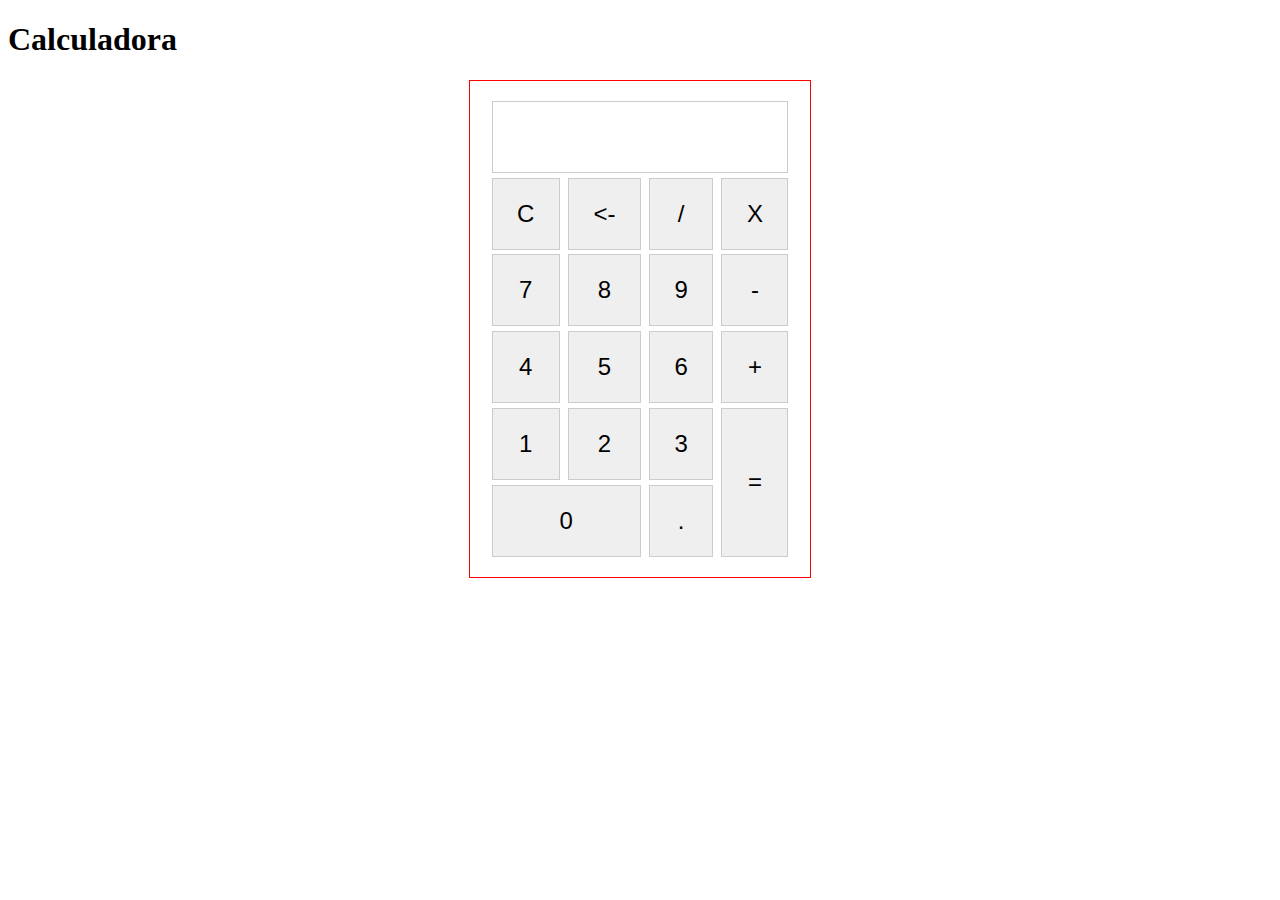
==== public/index.html @ 437000a4 "feat: Implementação de calculadora css grid layout" ====
<!DOCTYPE html>
<html lang="en">
  <head>
    <meta charset="UTF-8" />
    <meta name="viewport" content="width=device-width, initial-scale=1.0" />
    <meta http-equiv="X-UA-Compatible" content="ie=edge" />
    <link
      rel="stylesheet"
      href="https://cdnjs.cloudflare.com/ajax/libs/font-awesome/5.12.1/css/all.min.css"
      integrity="sha256-mmgLkCYLUQbXn0B1SRqzHar6dCnv9oZFPEC1g1cwlkk="
      crossorigin="anonymous"
    />
    <link rel="stylesheet" href="css/style.css" />
    <title>Calculadora App</title>

    <script src="js/main.js"></script>
  </head>
  <body>
    <div class="container">
      <header class="header">
        <h1><i class="fas fa-calculator"></i> Calculadora</h1>
      </header>
      <main class="grid">
        <input class="textview" type="text" />

        <button onclick="clean()" class="btnc">C</button>
        <button onclick="back()" class="btns"><-</button>
        <button onclick="insert('/')" class="btnd">/</button>
        <button onclick="insert('*')" class="btnmultiply">X</button>

        <button onclick="insert(7)" class="btn7">7</button>
        <button onclick="insert(8)" class="btn8">8</button>
        <button onclick="insert(9)" class="btn9">9</button>
        <button onclick="insert('-')" class="btnsubtract">-</button>

        <button onclick="insert(4)" class="btn4">4</button>
        <button onclick="insert(5)" class="btn5">5</button>
        <button onclick="insert(6)" class="btn6">6</button>
        <button onclick="insert('+')" class="btnadd">+</button>

        <button onclick="insert(1)" class="btn1">1</button>
        <button onclick="insert(2)" class="btn2">2</button>
        <button onclick="insert(3)" class="btn3">3</button>
        <button onclick="equal()" class="btneq">=</button>

        <button onclick="insert(0)" class="btn0">0</button>
        <button onclick="insert('.')" class="btndot">.</button>
      </main>
    </div>
  </body>
</html>
---- public/css/style.css ----
* {
  padding: 0px;
  border: 0px;
}

.grid {
  display: grid;
  grid-template-rows: repeat(4, 1fr);
  grid-gap: 0.3em;

  border: 1px solid red;
  max-width: 300px;
  min-height: 400px;
  padding: 20px;

  justify-content: space-around; 
  margin: auto;
}

input {
  border: 1px solid #ccc;
  height: 50px;
  font-size: 20px;
  padding: 10px;
}

button {
  font-size: 1.5em;
  border: 1px solid #ccc;
  padding: 10px;
  height: 100%;
  width: 100%;
  min-height: 72px;
}

.textview {
  grid-area: 1/1/1/5;
}
/* grid-area: 1 / 2 / 4 / 3;
// Este é um atalho para:
grid-row-start: 1;
grid-column-start: 2;
grid-row-end: 4;
grid-column-end: 3; */
.btnc {
  grid-area: 2/1/2/2;
}
.btns {
  grid-area: 2/2/3/3;
}
.btnd {
  grid-area: 2/3/3/4;
}
.btnmultiply {
  grid-area: 2/4/3/5;
}

.btn7 {
  grid-area: 3/1/4/2;
}
.btn8 {
  grid-area: 3/2/4/3;
}
.btn9 {
  grid-area: 3/3/4/4;
}
.btnsubtract {
  grid-area: 3/4/4/5;
}

.btn4 {
  grid-area: 4/1/5/2;
}
.btn5 {
  grid-area: 4/2/5/3;
}
.btn6 {
  grid-area: 4/3/5/4;
}
.btnadd {
  grid-area: 4/4/5/5;
}

.btn1 {
  grid-area: 5/1/6/2;
}
.btn2 {
  grid-area: 5/2/6/3;
}
.btn3 {
  grid-area: 5/3/6/4;
}
.btneq {
  grid-area: 5/4/7/5;
  /* grid-area: 5 / 4;
  grid-row-start: span 5;
  grid-column-start: 4; */
}

.btn0 {
  grid-area: 6/1/7/3;
}

.btndot {
  grid-area: 6/3/7/3;
}
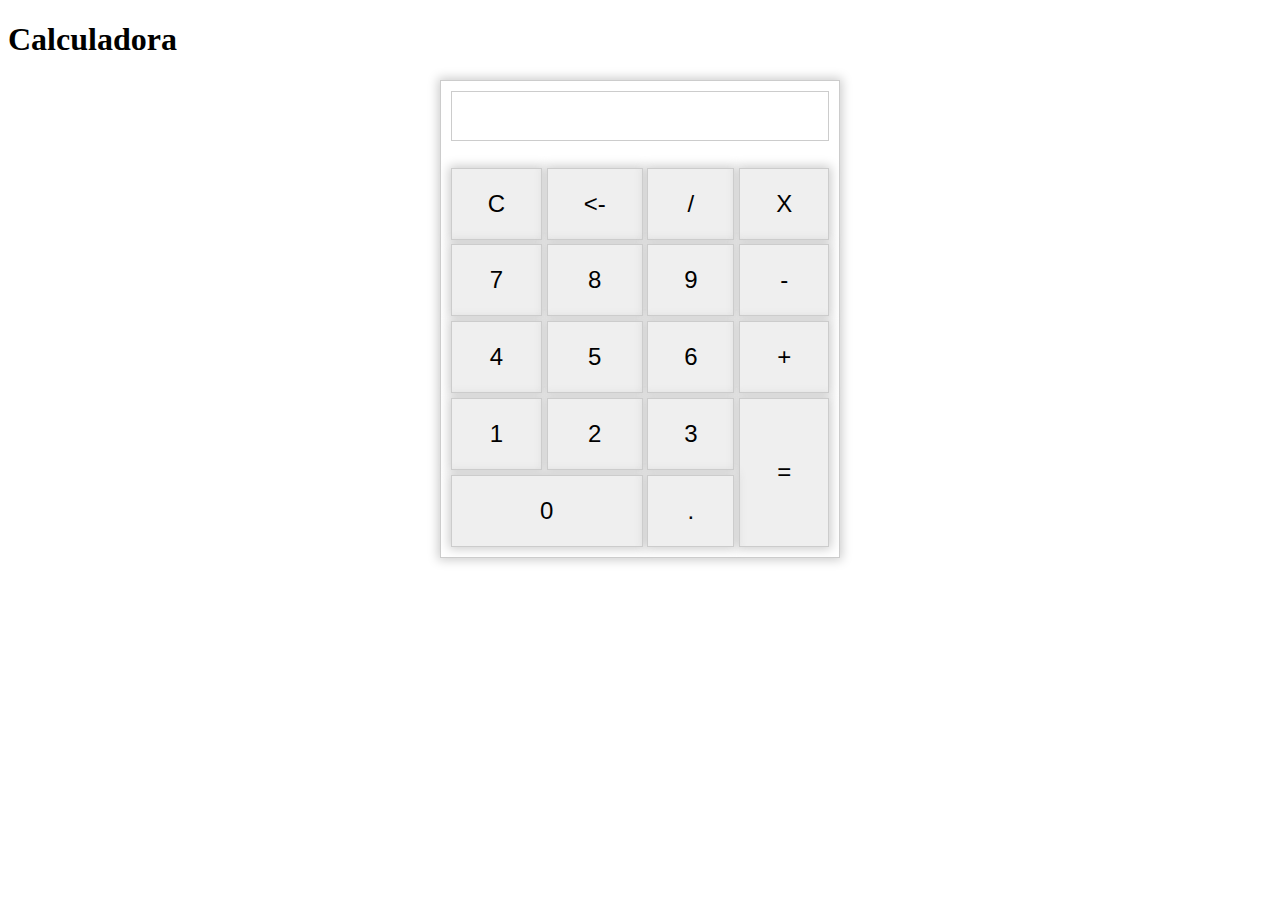
==== commit 838fba55: "feat: Flexbox" ====
--- a/public/index.html
+++ b/public/index.html
@@ -9,8 +9,8 @@
       href="https://cdnjs.cloudflare.com/ajax/libs/font-awesome/5.12.1/css/all.min.css"
       integrity="sha256-mmgLkCYLUQbXn0B1SRqzHar6dCnv9oZFPEC1g1cwlkk="
       crossorigin="anonymous"
-    />
-    <link rel="stylesheet" href="css/style.css" />
+    /> 
+    <link rel="stylesheet" href="css/style-gridlayout.css" />
     <title>Calculadora App</title>
 
     <script src="js/main.js"></script>
@@ -20,7 +20,7 @@
       <header class="header">
         <h1><i class="fas fa-calculator"></i> Calculadora</h1>
       </header>
-      <main class="grid">
+      <main class="calculadora">
         <input class="textview" type="text" />
 
         <button onclick="clean()" class="btnc">C</button>
--- a/public/css/style-gridlayout.css
+++ b/public/css/style-gridlayout.css
@@ -0,0 +1,111 @@
+* {
+  padding: 0px;
+  border: 0px;
+  box-sizing: border-box;
+}
+
+.calculadora {
+  display: grid;
+  grid-template-rows: repeat(4, 1fr);
+  grid-gap: 0.3em;
+
+  border: 1px solid #ccc;
+  max-width: 400px;
+  min-height: 400px;
+  padding: 10px;
+
+  /* justify-content: space-around;  */
+  margin: auto;
+
+  box-shadow: 0px 0px 10px 2px rgba(204, 204, 204, 1);
+}
+
+input {
+  border: 1px solid #ccc;
+  height: 50px;
+  font-size: 20px;
+  padding: 10px;
+}
+
+button {
+  font-size: 1.5em;
+  border: 1px solid #ccc;
+  padding: 10px;   
+  height: 100%;
+  width: 100%;
+  min-height: 72px;
+
+  box-shadow: 0px 0px 10px 2px rgba(204, 204, 204, 1);
+}
+
+.textview {
+  grid-area: 1/1/1/5;
+}
+/* grid-area: 1 / 2 / 4 / 3;
+// Este é um atalho para:
+grid-row-start: 1;
+grid-column-start: 2;
+grid-row-end: 4;
+grid-column-end: 3; */
+.btnc {
+  grid-area: 2/1/2/2;
+}
+.btns {
+  grid-area: 2/2/3/3;
+}
+.btnd {
+  grid-area: 2/3/3/4;
+}
+.btnmultiply {
+  grid-area: 2/4/3/5;
+}
+
+.btn7 {
+  grid-area: 3/1/4/2;
+}
+.btn8 {
+  grid-area: 3/2/4/3;
+}
+.btn9 {
+  grid-area: 3/3/4/4;
+}
+.btnsubtract {
+  grid-area: 3/4/4/5;
+}
+
+.btn4 {
+  grid-area: 4/1/5/2;
+}
+.btn5 {
+  grid-area: 4/2/5/3;
+}
+.btn6 {
+  grid-area: 4/3/5/4;
+}
+.btnadd {
+  grid-area: 4/4/5/5;
+}
+
+.btn1 {
+  grid-area: 5/1/6/2;
+}
+.btn2 {
+  grid-area: 5/2/6/3;
+}
+.btn3 {
+  grid-area: 5/3/6/4;
+}
+.btneq {
+  grid-area: 5/4/7/5;
+  /* grid-area: 5 / 4;
+  grid-row-start: span 5;
+  grid-column-start: 4; */
+}
+
+.btn0 {
+  grid-area: 6/1/7/3;
+}
+
+.btndot {
+  grid-area: 6/3/7/3;
+}
